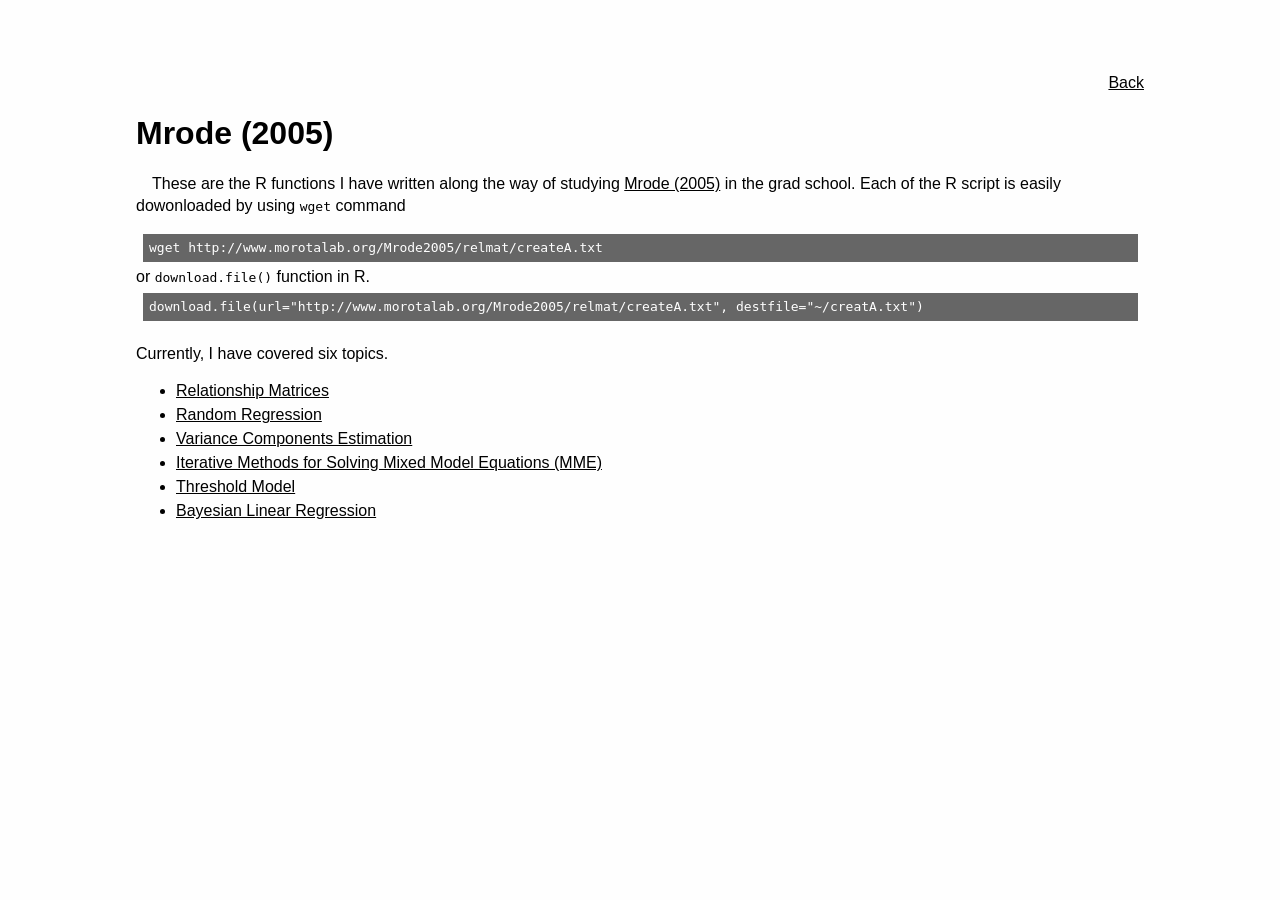
==== index.html @ 98e277ea "update" ====
<!DOCTYPE HTML PUBLIC "-//W3C//DTD HTML 4.01 Transitional//EN">
<html lang="ja">
<head>
<meta http-equiv="Content-Type" content="text/html; charset=EUC-JP">
<meta http-equiv="Content-Language" content="JA">
<meta http-equiv="Content-Style-Type" content="text/css">
<link rel="stylesheet" href="./style.css">
<title>Mrode2005</title>
</head>

<body>
<p class="menublock"><a href="">Back</a></p>

<h1>Mrode (2005)</h1>

<p>
These are the R functions I have written along the way of studying <a href="http://www.amazon.com/Linear-Models-Prediction-Breeding-Mycological/dp/0851990002">Mrode (2005)</a> in the grad school. 
Each of the R script is easily dowonloaded by using  <code>wget</code> command 
<pre class="console">
wget http://www.morotalab.org/Mrode2005/relmat/createA.txt
</pre>
or <code>download.file()</code> function in R.  
<pre class="console">
download.file(url="http://www.morotalab.org/Mrode2005/relmat/createA.txt", destfile="~/creatA.txt")
</pre>

<br>
Currently, I have covered six topics. 
 <ul>
  <li><a href="./relmat/relmat.html">Relationship Matrices</a></li>
  <li><a href="./rr/rr.html">Random Regression</a></li>
  <li><a href="./vce/vce.html">Variance Components Estimation</a></li>
  <li><a href="./mme/mme.html">Iterative Methods for Solving Mixed Model Equations (MME) </a></li>
  <li><a href="./thr/thr.html">Threshold Model </a></li>
  <li><a href="./blr/blr.html">Bayesian Linear Regression</a></li>
 </ul>
</p>



</body>
</html>
---- style.css ----
body{
    padding:5% 10% 5% 10%;
    background-color:#fefefe;
/*    font-family:Times,serif; */
    font-family:Helvetica,sans-serif;
/*    font-size:medium; */
/*    color:#999999;*/
    color:#000000;
}
p{
	text-indent:1em;
    line-height:1.35em;
}
h2{
    width:100%;
    padding:0.2em 0em;
    margin-top: 2em;
/*
    border-bottom: 2px solid silver;
    border-top:    2px solid silver;
*/
    border-bottom: 2px solid silver;
}
h3,h4,h5{
    margin-top:2em;
}

address{
    font-size:x-small;
    text-align:center;
}

author{
    color:black;
    font-size:large;
    font-style:normal;
}


em{
    color:#0000cc;
    font-style:normal;
}
samp{
    color:#ffffff;
    background-color:#000000;
    padding:1em;
    width:100%;
}
table{
    border-color: #999999;
}
tr{
    border-color: #999999;
}
td{
    border-color: #999999;
}

td.r{
    text-align: right;
}

a:link,a:visited{
    color:#000000;
    text-decoration:underline;
}

a:hover{
	color:#990000;
    text-decoration:underline;
}
.date{

}
.mainmenu{
    border-style:solid; border-color:#000000;
    border-width:3px 0px;
    margin:15% 25% 0% 25%;
    padding:5%;
/*    height:50%;*/
    text-align:center;
}
.title{
    font-size:x-large;
}
.menuitems{
    margin:1%;
}
.file{
    font-family:Courier,monospace; 
}

.menublock{
    text-align:right;
}

li.comment{
	text-indent:1em;
    padding-left:1em;
}

li{
    line-height:1.5;
}

div.kbd{
   color:#ffffff;
   background-color:#000000;
   padding:0.5em;
   margin:0.5em;
   font-family:monospace;
}

div.quoteurl{
    margin:0.75em;
}

.notation{
   padding:2.5% 2.5% 2.5% 2.5%;
   border-style:solid;
   border-width:1px;
   line-height:1.3em;
}

.notation2{
   padding:2.5% 2.5% 2.5% 2.5%;
   border-style:solid;
   border-width:2px;
   border-color:#999999;
   line-height:1.3em;
   margin:0% 10% 0% 10%;
   width:80%;
}

.usage{
   padding:1.5% 1.5% 1.5% 1.5%;
   margin:0% 0% 0% 0%;
   border-style:solid;
   border-width:1px;
   line-height:1.3em;
}

dl.optionlist dt{
   font-family:monospace;
   font-weight:bold;
}
dl.optionlist dd{
   margin: 1% 1% 3% 5%;
}

ol.itemize li{
   margin-bottom: 1em;
}

div.example{
   margin: 0% 0% 3% 0%;
}

pre.console{
   color:#ffffff;
   background-color:#666666;
   padding:0.5em;
   margin:0.5em;
   font-family:monospace;
}

pre.console2{
   color:#ffffff;
   background-color:#333399;
   padding:0.5em;
   margin:0.5em;
   font-family:monospace;
}

pre.consolequote{
   color:#ffffff;
   background-color:#000000;
   padding:0.5em;
   margin:0.5em;
   font-family:monospace;
   font-size:xx-small;
}

pre.code{
   font-family:monospace;
   padding:1% 5% 1% 5%;
   border-style:solid;
   border-width:1px;
}

pre.octave{
   color:#ffffff;
   background-color:#000000;
   padding:0.5em;
   margin:0.5em;
   font-family:monospace;
   line-height:1.2;
}

.ifc{
    color:#990000;
}

.g95{
    color:#999900;
}

.octave{
    color:#000099;
}

.fortran{
    color:#009900;
}

.utils{
/*    color:#0099cc; */
    color:#cc6633;
}

.person{
    color:#333399;
}

.path{
   font-family:monospace;
}

.cmd{
   font-family:monospace;
}

.dir{
   font-family:monospace;
}

.verb{
   font-family:monospace;
}

.mysoft{
    color:#336699;
}

.most{
    color:#ff0000;
}

.table{
    margin: 2%;
}

.figure{
    margin: 2%;
    text-align:center;
}

em.hard{
    font-weight: bold;
}

em.file{
    font-family: monospace;
}

span.compileopt{
    font-family: monospace;
}

span.na{
    color: #cccccc;
}

table.wide td{
    width: 1%;
    padding: 1.5%;
}
table.wide th{
    width: 1%;
    padding: 1%;
}

div.person_pict{
    float: left;
    margin-right: 2em;
    margin-bottom: 1em;
}

div.person_info{
    margin-left: 2em;
    margin-bottom: 1em;
}

div.person_sep{
    clear: both;
}

h3.person{
    clear: both;
    margin-top: 1em;
}
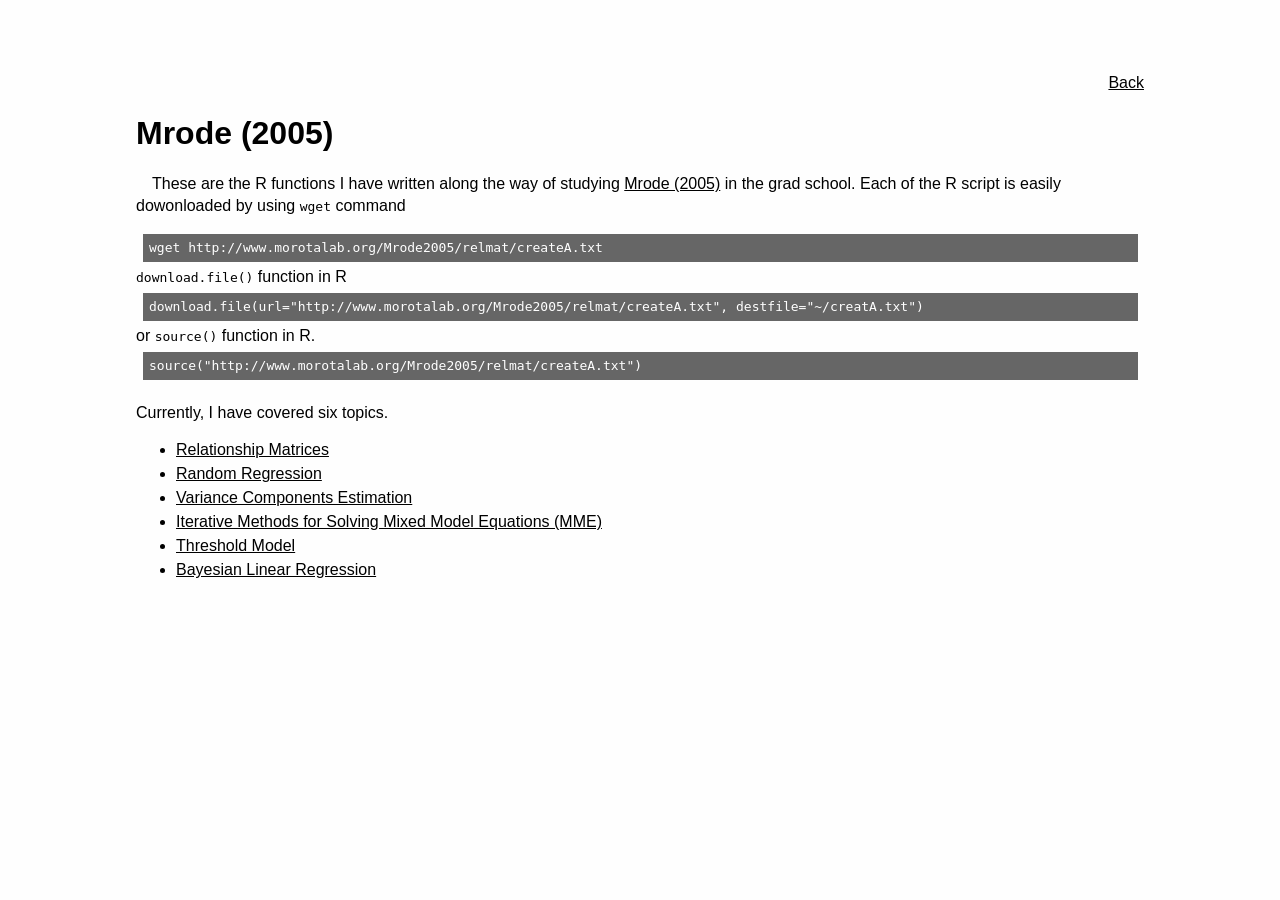
==== commit 5d4bde7c: "update" ====
--- a/index.html
+++ b/index.html
@@ -20,9 +20,13 @@
 <pre class="console">
 wget http://www.morotalab.org/Mrode2005/relmat/createA.txt
 </pre>
-or <code>download.file()</code> function in R.  
+<code>download.file()</code> function in R   
 <pre class="console">
 download.file(url="http://www.morotalab.org/Mrode2005/relmat/createA.txt", destfile="~/creatA.txt")
+</pre>
+or <code>source()</code> function in R.  
+<pre class="console">
+source("http://www.morotalab.org/Mrode2005/relmat/createA.txt")
 </pre>
 
 <br>
